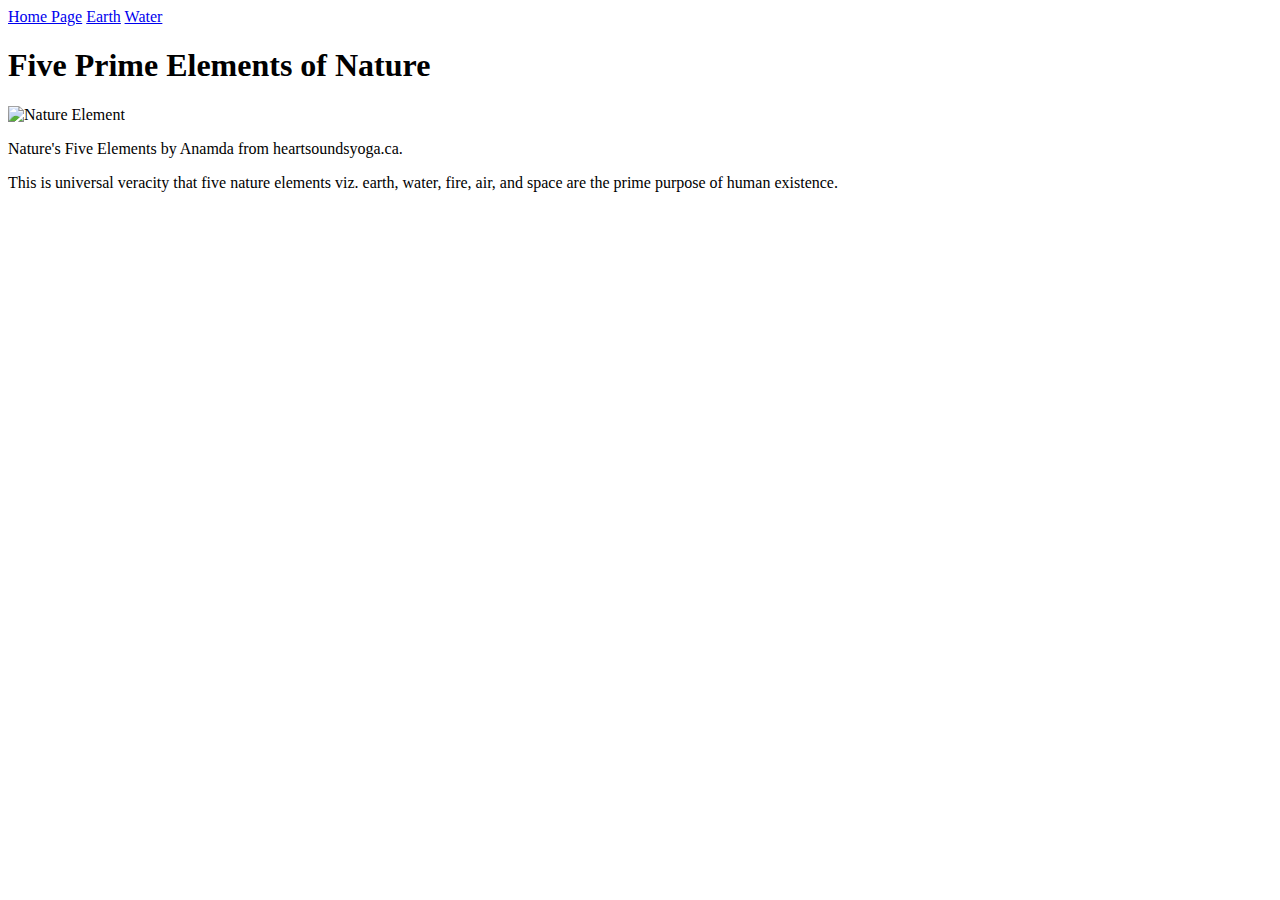
==== index.html @ caffdad8 "Create index.html" ====
<!DOCTYPE html> 
<html>
  <head>
  <link rel="stylesheet" href="style.css"> 
  </head>
  <body>
    <a href="index.html">Home Page</a> <a href="earth.html">Earth</a> <a href="water.html">Water</a>
    
    <!-- Title -->
    <h1>Five Prime Elements of Nature</h1>
    
    <!-- Images of five elements of nature-->
                                                      <img src="five-elements-of-nature.jpg"alt="Nature Element"><p>Nature's Five Elements by Anamda from heartsoundsyoga.ca.</p> 
    
    <!-- Introduction-->
    <p>This is universal veracity that five nature elements viz. earth, water, fire, air, and space are the prime purpose of human existence.</p>
  
 </body>
</html>
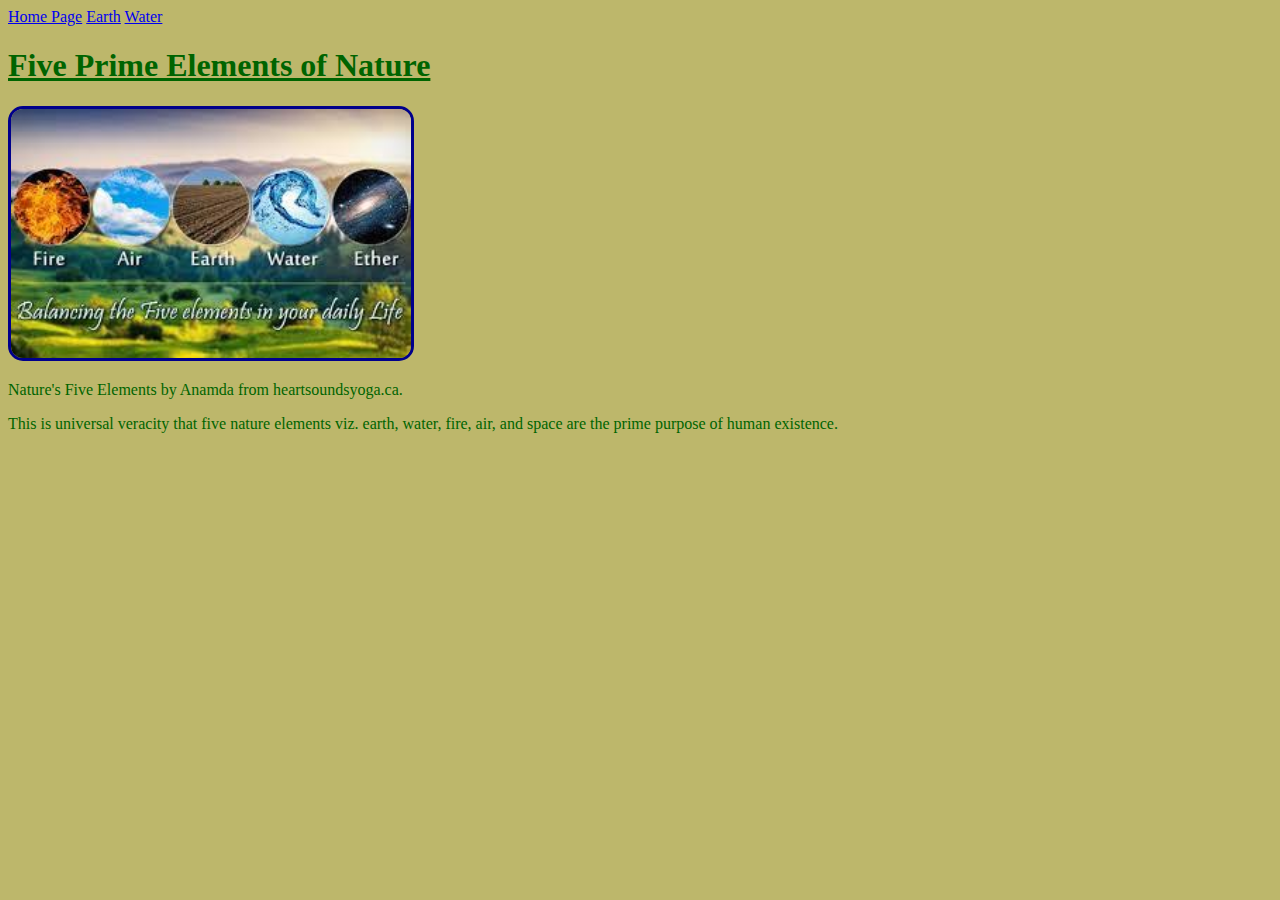
==== commit efc2f566: "Upload index.html" ====
--- a/index.html
+++ b/index.html
@@ -1,19 +1,19 @@
-<!DOCTYPE html> 
-<html>
-  <head>
-  <link rel="stylesheet" href="style.css"> 
-  </head>
-  <body>
-    <a href="index.html">Home Page</a> <a href="earth.html">Earth</a> <a href="water.html">Water</a>
-    
-    <!-- Title -->
-    <h1>Five Prime Elements of Nature</h1>
-    
-    <!-- Images of five elements of nature-->
-                                                      <img src="five-elements-of-nature.jpg"alt="Nature Element"><p>Nature's Five Elements by Anamda from heartsoundsyoga.ca.</p> 
-    
-    <!-- Introduction-->
-    <p>This is universal veracity that five nature elements viz. earth, water, fire, air, and space are the prime purpose of human existence.</p>
-  
- </body>
-</html>
+<!DOCTYPE html> 
+<html>
+  <head>
+  <link rel="stylesheet" href="style.css"> 
+  </head>
+  <body>
+    <a href="index.html">Home Page</a> <a href="earth.html">Earth</a> <a href="water.html">Water</a>
+    
+    <!-- Title -->
+    <h1>Five Prime Elements of Nature</h1>
+    
+    <!-- Images of five elements of nature-->
+                                                      <img src="five-elements-of-nature.jpg"alt="Nature Element"><p>Nature's Five Elements by Anamda from heartsoundsyoga.ca.</p> 
+    
+    <!-- Introduction-->
+    <p>This is universal veracity that five nature elements viz. earth, water, fire, air, and space are the prime purpose of human existence.</p>
+  
+ </body>
+</html>--- a/style.css
+++ b/style.css
@@ -0,0 +1,20 @@
+body {
+  background: darkkhaki;
+}
+p {
+  color: darkgreen;
+  font-family: cursive;
+}
+h1 {
+  font-weight: bold;
+  font-family: inherit;
+  text-decoration: underline;
+  color:darkgreen;
+}
+img {margin: px;
+     width: 400px;
+     float: center;
+     border-style:solid;
+     border-color: darkblue;
+     border-radius:15px;
+}
